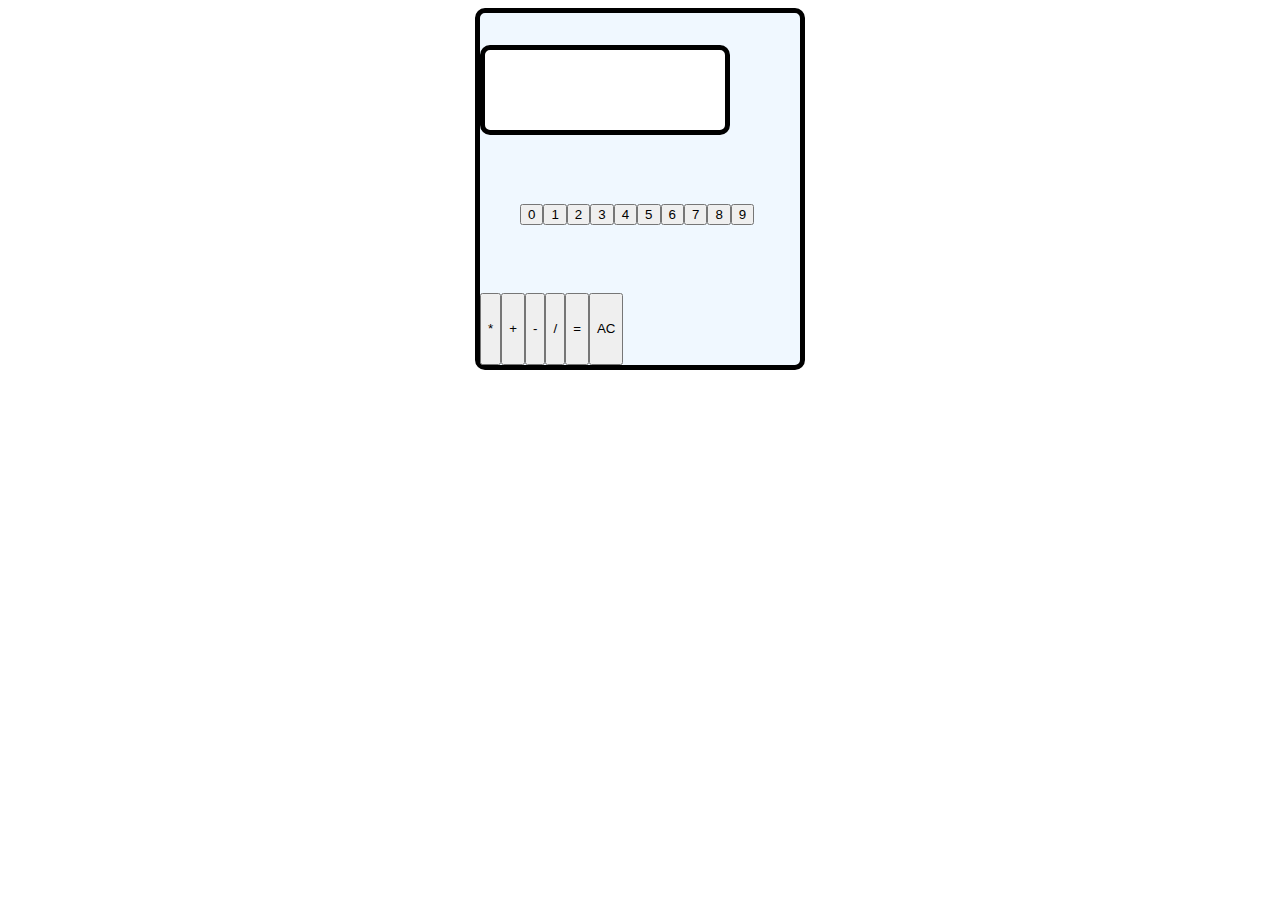
==== index.html @ 13522d0c "first files" ====
<!DOCTYPE html>
<html>
<head>
  <meta charset="utf-8">
  <title></title>
  <link rel="stylesheet" href="style.css"/>
</head>
<body>

  <form action="#" method="get" onsubmit="return unesi()">
    <output id="display"></output>

    <ul class="digits">
        <li><button>0</button></li>
        <li><button>1</button></li>
        <li><button>2</button></li>
        <li><button>3</button></li>
        <li><button>4</button></li>
        <li><button>5</button></li>
        <li><button>6</button></li>
        <li><button>7</button></li>
        <li><button>8</button></li>
        <li><button>9</button></li>
  </ul>

   <div class="operators">
    <button OnClick="multiplication ()">*</button>
    <button OnClick="addition ()">+</button>
    <button OnClick="subtraction ()">-</button>
    <button OnClick="division ()">/</button>
    <button OnClick="equal ()">=</button>
    <button OnClick="clearing ()">AC</button>
  </div>






  </form>

 <script src="main.js"></script>
</body>
</html>
---- style.css ----
form {
padding-top: 2em;
margin: auto;
width: 20em;
height: 20em;
border: 5px solid black;
border-radius: 10px;
background-color: aliceblue;
display: -webkit-flex;
display: flex;
flex-wrap: wrap;
}

input {
width: 50px;
height: 22px;
border: 5 solid;
margin: 5px;
background-color: lightblue;
text-align: center;
}

output {
border: 5px solid;
  width: 15em;
  height: 5em;
  border-radius: 10px;
  background-color: white;
  margin-bottom: 2px;
}

#display {
 display: flex;
 flex-wrap: wrap;
 list-style: none;
}

ul {
 display: flex;
 flex-wrap: wrap;
 list-style: none;
}

.operators {
 display: flex;
}
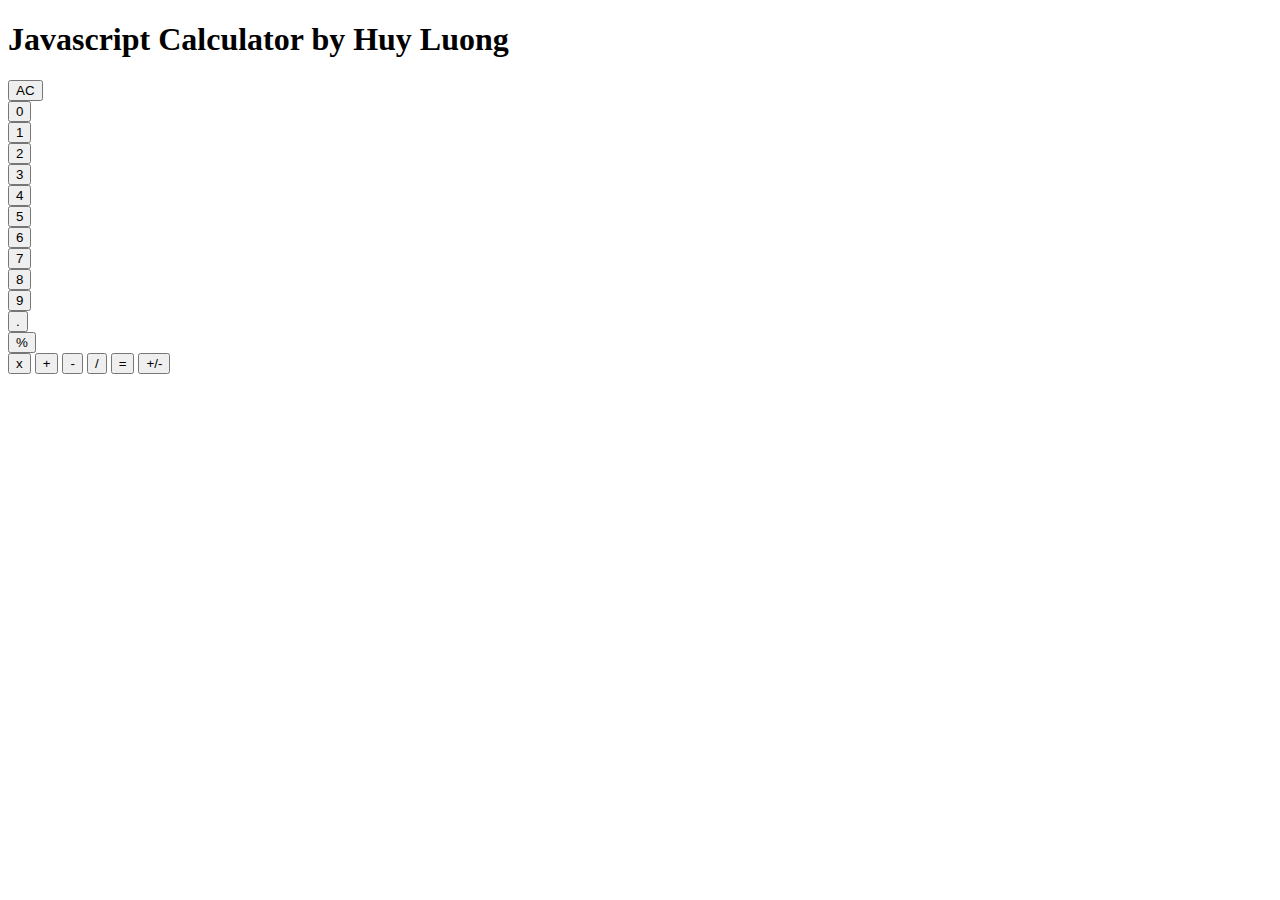
==== commit 16211005: "Add files via upload" ====
--- a/index.html
+++ b/index.html
@@ -7,10 +7,15 @@
 </head>
 <body>
 
-  <form action="#" method="get" onsubmit="return unesi()">
-    <output id="display"></output>
+<h1>Javascript Calculator by Huy Luong</h1>
+  <div class="main">
+    <div class="main-display">
+      <output id="display2"></output>
+      <output id="display"></output>
+      <button OnClick="clearing ()">AC</button>
+    </div>
 
-    <ul class="digits">
+    <div class="digits">
         <li><button>0</button></li>
         <li><button>1</button></li>
         <li><button>2</button></li>
@@ -21,23 +26,20 @@
         <li><button>7</button></li>
         <li><button>8</button></li>
         <li><button>9</button></li>
-  </ul>
+        <li><button>.</button></li>
+        <li><button>%</button></li>
+     </div>
 
-   <div class="operators">
-    <button OnClick="multiplication ()">*</button>
-    <button OnClick="addition ()">+</button>
-    <button OnClick="subtraction ()">-</button>
-    <button OnClick="division ()">/</button>
-    <button OnClick="equal ()">=</button>
-    <button OnClick="clearing ()">AC</button>
+     <div class="operators">
+        <button OnClick="multiplication ()">x</button>
+        <button OnClick="addition ()">+</button>
+        <button OnClick="subtraction ()">-</button>
+        <button OnClick="division ()">/</button>
+        <button OnClick="equal ()">=</button>
+        <button OnClick="plusmin ()">+/-</button>
+     </div>
+
   </div>
-
-
-
-
-
-
-  </form>
 
  <script src="main.js"></script>
 </body>
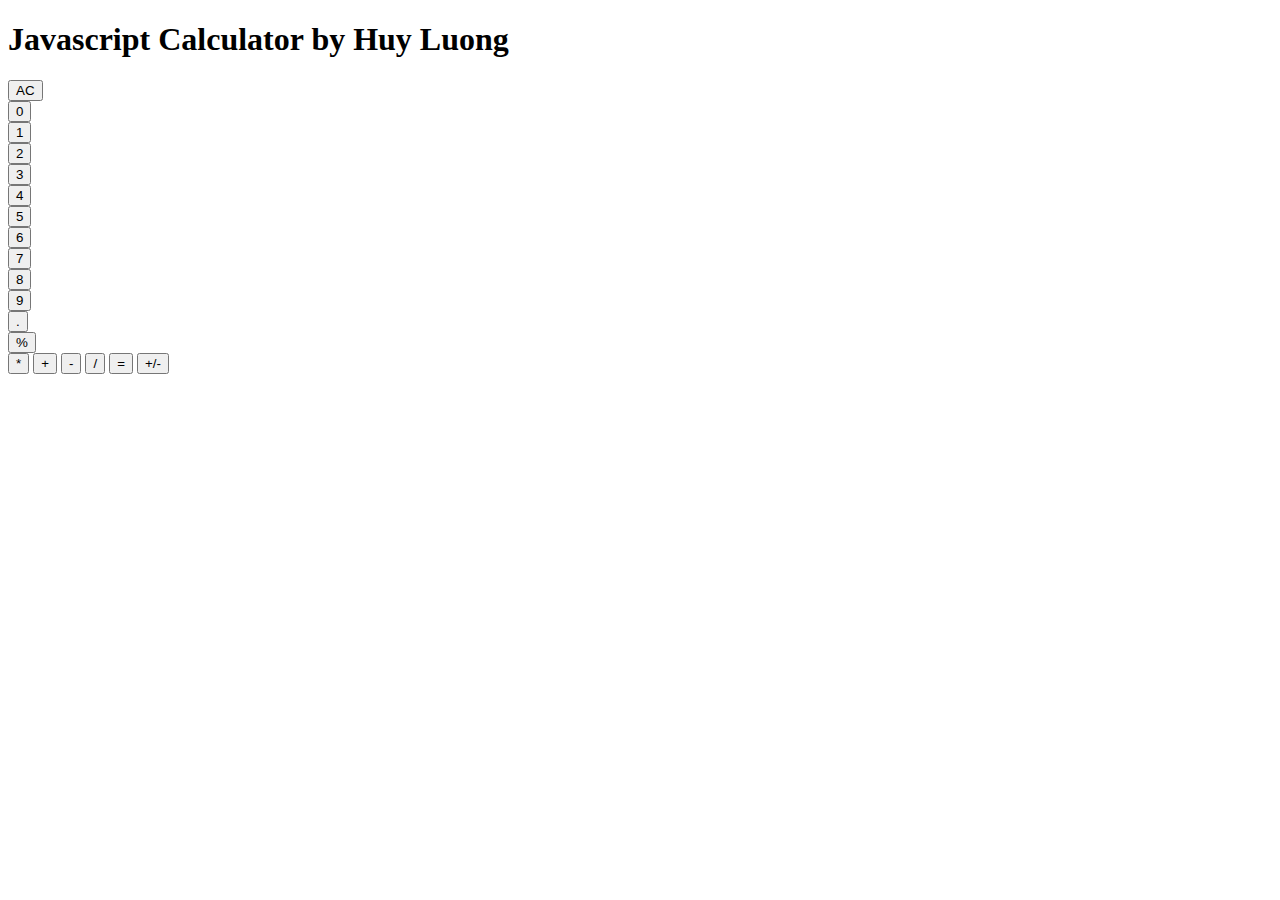
==== commit c6be749f: "Add files via upload" ====
--- a/index.html
+++ b/index.html
@@ -31,10 +31,10 @@
      </div>
 
      <div class="operators">
-        <button OnClick="multiplication ()">x</button>
-        <button OnClick="addition ()">+</button>
-        <button OnClick="subtraction ()">-</button>
-        <button OnClick="division ()">/</button>
+        <button OnClick="operation ()">*</button>
+        <button OnClick="operation ()">+</button>
+        <button OnClick="operation ()">-</button>
+        <button OnClick="operation ()">/</button>
         <button OnClick="equal ()">=</button>
         <button OnClick="plusmin ()">+/-</button>
      </div>
